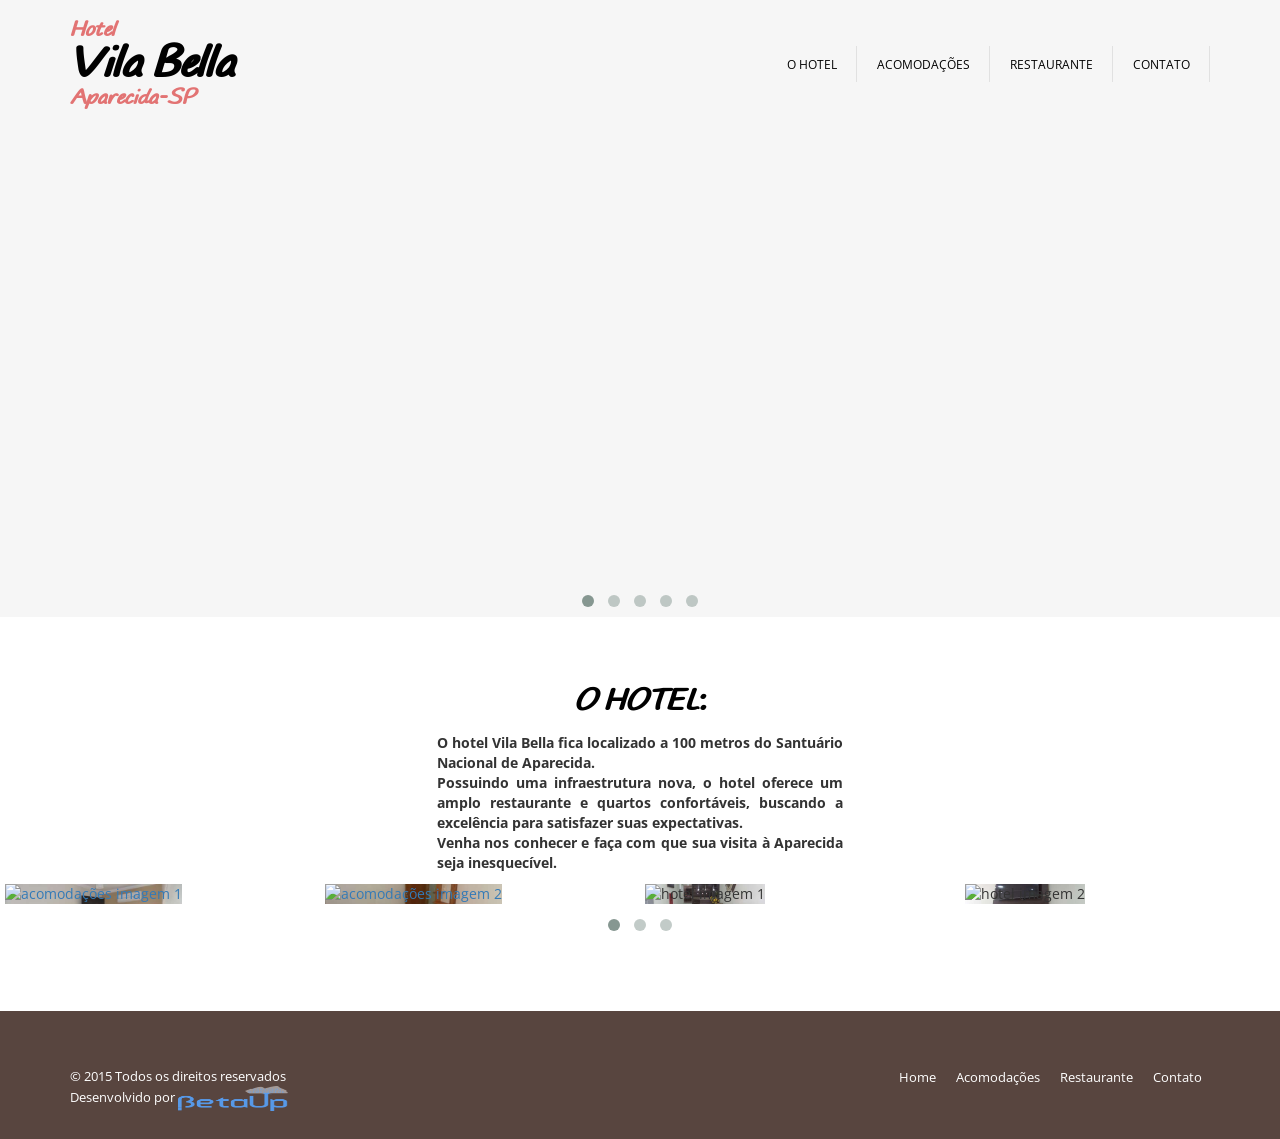
==== index.html @ ac707450 "Inicio do projeto" ====
<!DOCTYPE HTML>
<html>

<head>
  <meta content="hotel, aparecida, hospedagem, estádia, hoteis, hotéis, reserva, reservas, sp, pousada" name="keywords">
  <meta content="Hotel em Aparecida-SP localizado a 100 metros do santuario nacional" name="description">
  <meta content="Hotel Vila Bella | Aparecida-SP" property="og:title">
  <meta content="-22.84577,-45.23368" name="geo.position">
  <meta content="Aparecida, São Paulo" name="geo.placename">
  <meta content="SP-BR" name="geo.region">
  <meta content="-22.84577,-45.23368" name="ICBM">
  <meta content="Hotel Vila Bella" name="author">
  <meta content="Hotel Vila Bella | Aparecida-SP" name="DC.title">
  <meta content="Global" name="distribution">
  <meta content="General" name="rating">
  <meta content="Completed" name="doc-class">
  <meta content="chrome=1" http-equiv="X-UA-Compatible">
  <meta name="viewport" content="width=device-width, initial-scale=1">
  <meta http-equiv="Content-Type" content="text/html; charset=utf-8">
  <script src="http://code.jquery.com/jquery-1.11.2.min.js"></script>
  <script src="assets/js/layoutloader/sitelayoutloader.js" type="text/javascript"></script>
</head>

<body style="display: none;">
  <header>
  </header>
  <div id="content">
    <div id="mainslider" class="owl-carousel">
      <img class="slidehome5" alt="" src="assets/images/home/1.jpg">
      <img class="slidehome2" alt="" src="assets/images/home/2.jpg">
      <img class="slidehome3" alt="" src="assets/images/home/3.jpg">
      <img class="slidehome4" alt="" src="assets/images/home/4.jpg">
      <img class="slidehome1" alt="" src="assets/images/home/5.jpg">
      
    </div>
    <div class="company_logos wow bounceIn" data-wow-delay="0.4s">
      <h3>O Hotel: </h3>
      <div class="row">
        <div class="col-md-4">
        </div>
        <div class="col-md-4 textjustify">
          <strong>O hotel Vila Bella fica localizado a 100 metros do Santuário Nacional de Aparecida.<br> Possuindo uma
            infraestrutura nova, o hotel oferece um amplo restaurante e quartos confortáveis, buscando a excelência
            para satisfazer suas expectativas.<br> Venha nos conhecer e faça com que sua visita à Aparecida seja inesquecível.</strong>
        </div>
        <div class="col-md-4">
        </div>
      </div>
      <div id="subslider" class="owl-carousel">
        <div class="subslider">
          <a href="acomodacoes.html"><img class="subslidehome1" title="acomodações" alt="acomodações imagem 1" src="assets/images/home/subslider/1.jpg"></a>
        </div>
        <div class="subslider">
          <a href="acomodacoes.html"><img class="subslidehome2" title="acomodações" alt="acomodações imagem 2" src="assets/images/home/subslider/2.jpg"></a>
        </div>
        <div class="subslider">
          <img class="subslidehome3" title="hotel" alt="hotel imagem 1" src="assets/images/home/subslider/3.jpg">
        </div>
        <div class="subslider">
          <img class="subslidehome4" title="hotel" alt="hotel imagem 2" src="assets/images/home/subslider/4.jpg">
        </div>
        <div class="subslider">
          <a href="restaurante.html"><img class="subslidehome5" title="restaurante" alt="restaurante imagem 1" src="assets/images/home/subslider/5.jpg"></a>
        </div>
        <div class="subslider">
          <a href="restaurante.html"><img class="subslidehome6" title="restaurante" alt="restaurante imagem 2" src="assets/images/home/subslider/6.jpg"></a>
        </div>
        <div class="subslider">
          <a href="acomodacoes.html"><img class="subslidehome7" title="acomodações" alt="acomodações imagem 3" src="assets/images/home/subslider/7.jpg"></a>
        </div>
        <div class="subslider">
          <a href="acomodacoes.html"><img class="subslidehome8" title="acomodações" alt="acomodações imagem 4" src="assets/images/home/subslider/8.jpg"></a>
        </div>
        <div class="subslider">
          <img class="subslidehome9" title="hotel" alt="hotel imagem 3" src="assets/images/home/subslider/9.jpg">
        </div>
        <div class="subslider">
          <img class="subslidehome10" title="hotel" alt="hotel imagem 4" src="assets/images/home/subslider/10.jpg">
        </div>
        <div class="subslider">
          <a href="restaurante.html"><img class="subslidehome11" title="restaurante" alt="restaurante imagem 3" src="assets/images/home/subslider/11.jpg"></a>
        </div>
        <div class="subslider">
          <a href="restaurante.html"><img class="subslidehome12" title="restaurante" alt="restaurante imagem 4" src="assets/images/home/subslider/12.jpg"></a>
        </div>
      </div>
    </div>
  </div>
  </div>
  </div>
  <footer>
  </footer>
</body>
<!-- Google analytics -->
<script>
  (function(i,s,o,g,r,a,m){i['GoogleAnalyticsObject']=r;i[r]=i[r]||function(){
  (i[r].q=i[r].q||[]).push(arguments)},i[r].l=1*new Date();a=s.createElement(o),
  m=s.getElementsByTagName(o)[0];a.async=1;a.src=g;m.parentNode.insertBefore(a,m)
  })(window,document,'script','//www.google-analytics.com/analytics.js','ga');

  ga('create', 'UA-68691389-1', 'auto');
  ga('send', 'pageview');

</script>

</html>
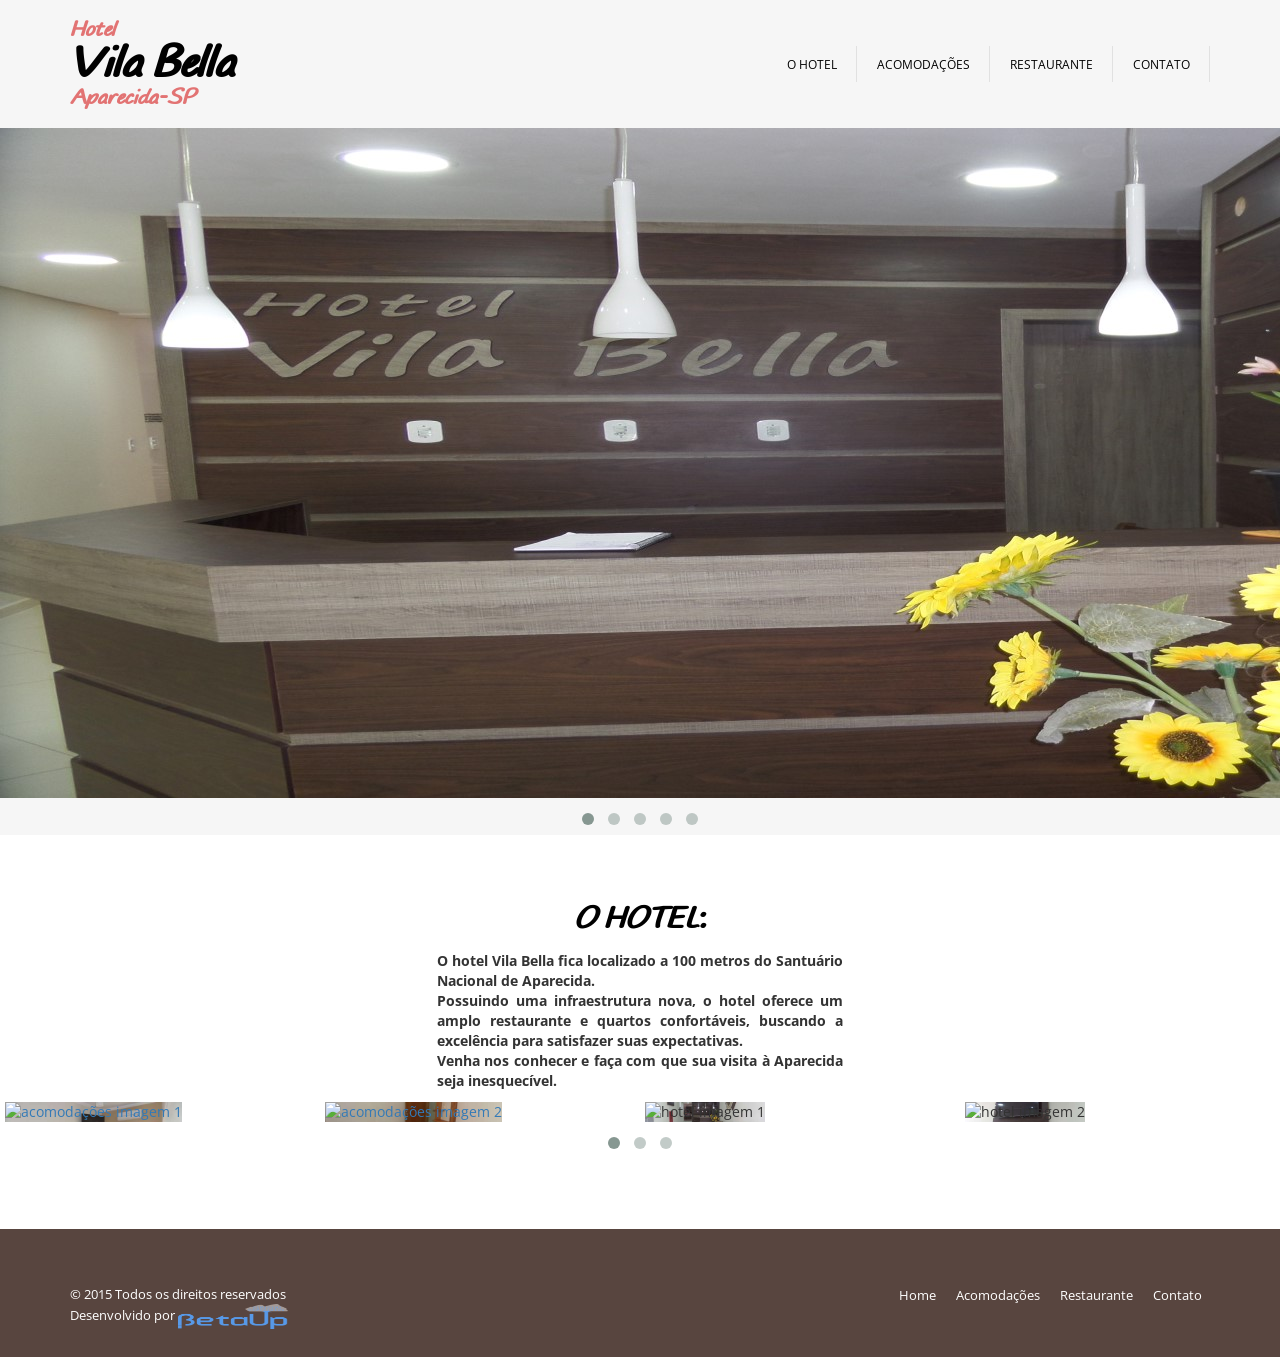
==== commit b5a3056b: "alteracao nome imagens pagina inicial" ====
--- a/index.html
+++ b/index.html
@@ -26,11 +26,11 @@
   </header>
   <div id="content">
     <div id="mainslider" class="owl-carousel">
-      <img class="slidehome5" alt="" src="assets/images/home/1.jpg">
-      <img class="slidehome2" alt="" src="assets/images/home/2.jpg">
-      <img class="slidehome3" alt="" src="assets/images/home/3.jpg">
-      <img class="slidehome4" alt="" src="assets/images/home/4.jpg">
-      <img class="slidehome1" alt="" src="assets/images/home/5.jpg">
+      <img class="slidehome5" alt="" src="assets/images/home/1.JPG">
+      <img class="slidehome2" alt="" src="assets/images/home/2.JPG">
+      <img class="slidehome3" alt="" src="assets/images/home/3.JPG">
+      <img class="slidehome4" alt="" src="assets/images/home/4.JPG">
+      <img class="slidehome1" alt="" src="assets/images/home/5.JPG">
       
     </div>
     <div class="company_logos wow bounceIn" data-wow-delay="0.4s">
